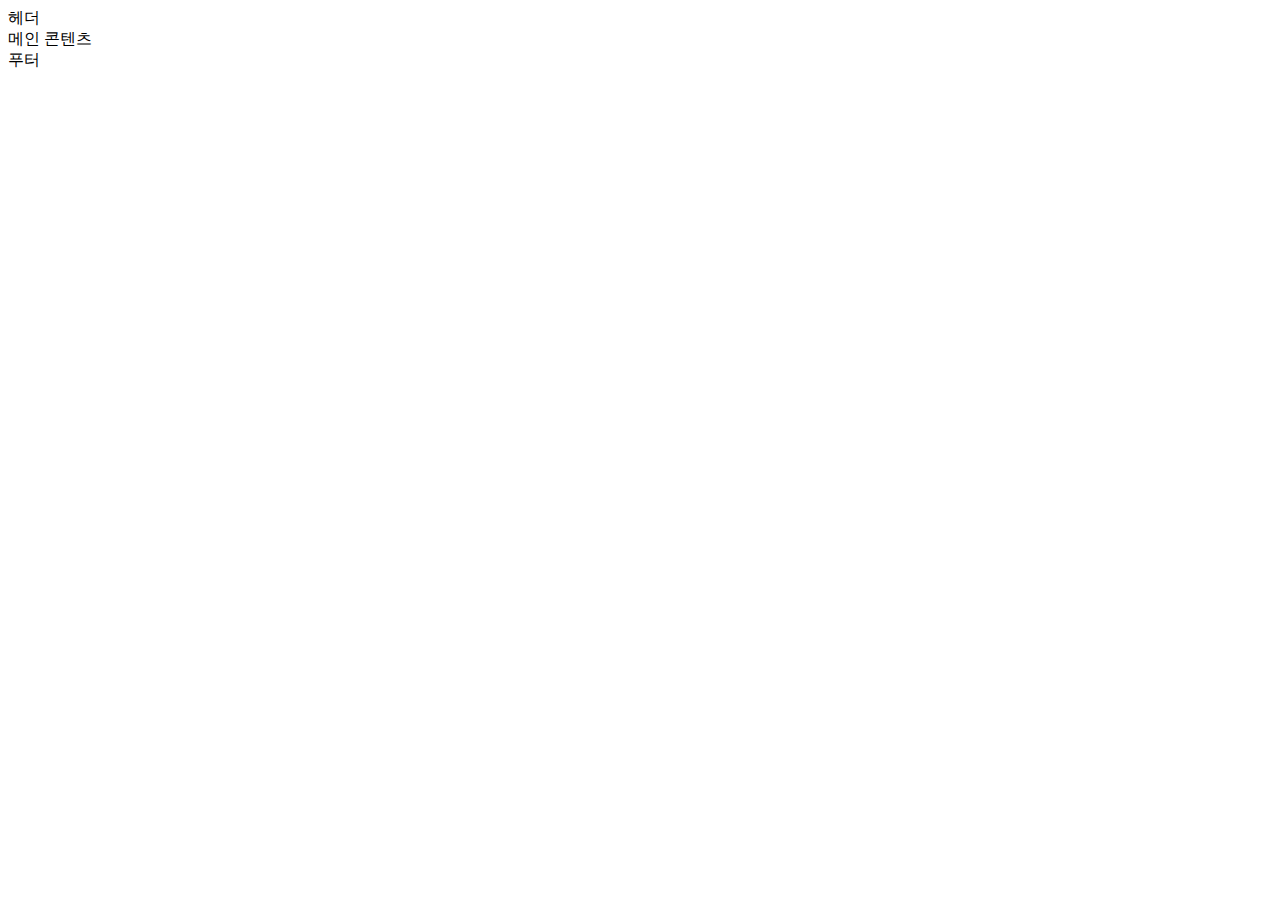
==== index.html @ 97cad9ce "현대카드 웨더 앱 소개 페이지 레이아웃  설계" ====
<!DOCTYPE html>
<html lang="en">
<head>
    <meta charset="UTF-8">
    <meta name="viewport" content="width=device-width, initial-scale=1.0">
    <meta http-equiv="X-UA-Compatible" content="ie=edge">
    <title>현대카드 웨더 앱</title>
</head>
<body>
    <div class="header-container"> 
        <header class="header">헤더</header>
    </div>
    <div class="main-containter">
        <main class="main">메인 콘텐츠</main>
    </div>
    <div class="footer-container">
        <footer class="footer">푸터</footer>
    </div>
</body>
</html>
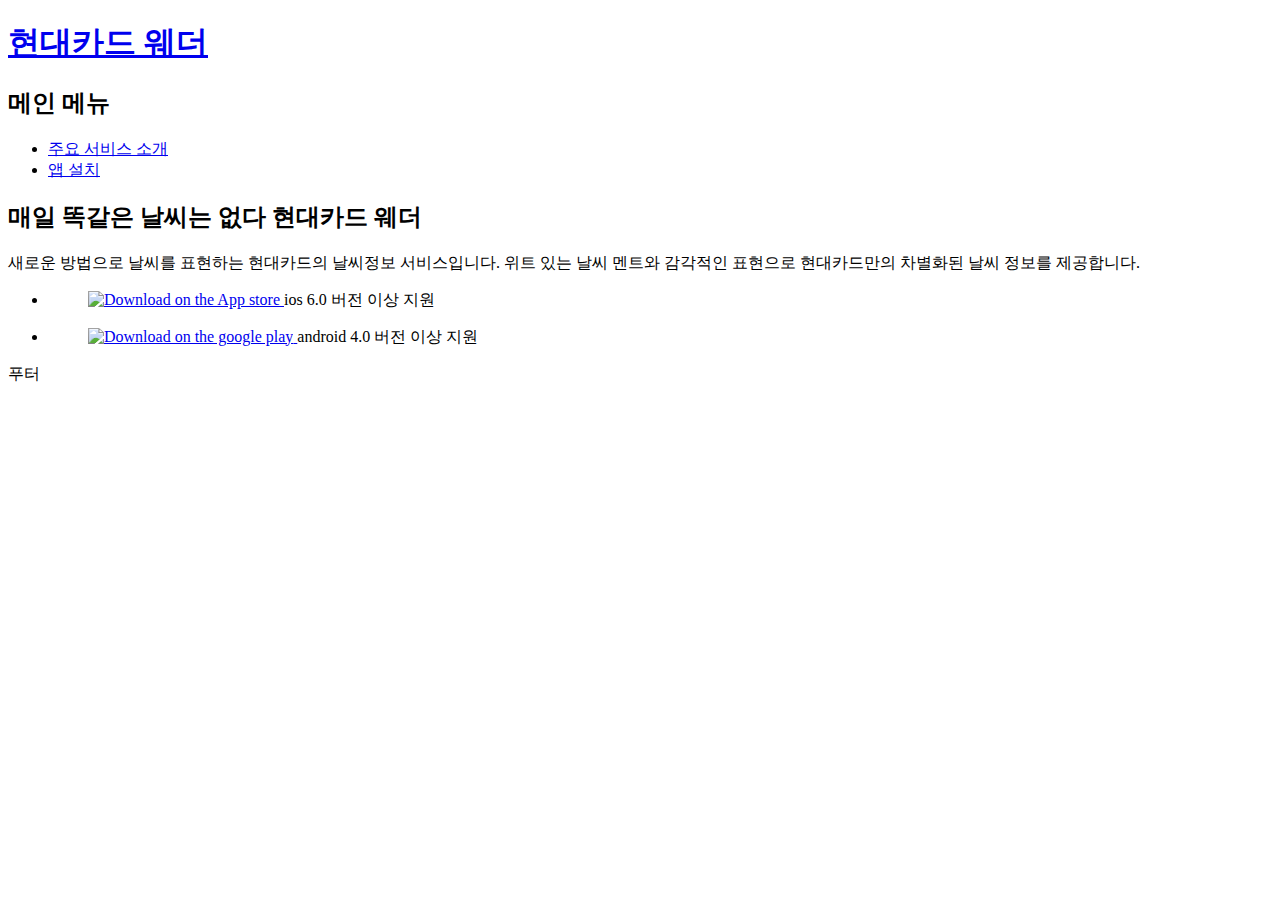
==== commit 362cab72: "헤더 콘텐츠 마크업 완성" ====
--- a/index.html
+++ b/index.html
@@ -1,20 +1,73 @@
 <!DOCTYPE html>
-<html lang="en">
+<html lang="ko-KR">
+
 <head>
     <meta charset="UTF-8">
     <meta name="viewport" content="width=device-width, initial-scale=1.0">
     <meta http-equiv="X-UA-Compatible" content="ie=edge">
     <title>현대카드 웨더 앱</title>
 </head>
+
 <body>
-    <div class="header-container"> 
-        <header class="header">헤더</header>
+    <div class="header-container">
+        <header class="header">
+            <h1 class="brand">
+                <a href="#">현대카드 웨더</a>
+            </h1>
+            <nav class="navigation">
+                <h2 class="a11y-hidden">메인 메뉴</h2>
+                <ul class="gnb">
+                    <li>
+                        <a href="#">주요 서비스 소개</a>
+                    </li>
+                    <li>
+                        <a href="#">앱 설치</a>
+                    </li>
+                </ul>
+            </nav>
+        </header>
     </div>
     <div class="main-containter">
-        <main class="main">메인 콘텐츠</main>
+        <main class="section">
+           <section class="service-introduction">
+               <div class="hyundaicard-weather">
+                    <div class="content-wrapper">
+                        <h2 class="secion-heading">
+                            <span>매일 똑같은 날씨는 없다</span>
+                            <span>현대카드 웨더</span>
+                        </h2>
+                        <p class="section-description">
+                            <span>새로운 방법으로 날씨를 표현하는 현대카드의 날씨정보</span>
+                            <span>서비스입니다. 위트 있는 날씨 멘트와 감각적인 표현으로</span>
+                            <span>현대카드만의 차별화된 날씨 정보를 제공합니다.</span>
+                        </p>
+                        <ul class="btn-store-list">
+                            <li>
+                                <figure class="btn-store">
+                                    <a href="#">
+                                        <img src="images/web/btn_down1.png" alt="Download on the App store">
+                                    </a>
+                                    <figcation>ios 6.0 버전 이상 지원</figcation>
+                                </figure>
+                            </li>
+                            <li>
+                                <figure class="btn-store">
+                                    <a href="#">
+                                        <img src="images/web/btn_down2.png" alt="Download on the google play">
+                                    </a>
+                                    <figcation>android 4.0 버전 이상 지원</figcation>
+                                </figure>
+                            </li>
+
+                        </ul>
+                    </div>
+               </div>
+           </section>
+        </main>
     </div>
     <div class="footer-container">
         <footer class="footer">푸터</footer>
     </div>
 </body>
+
 </html>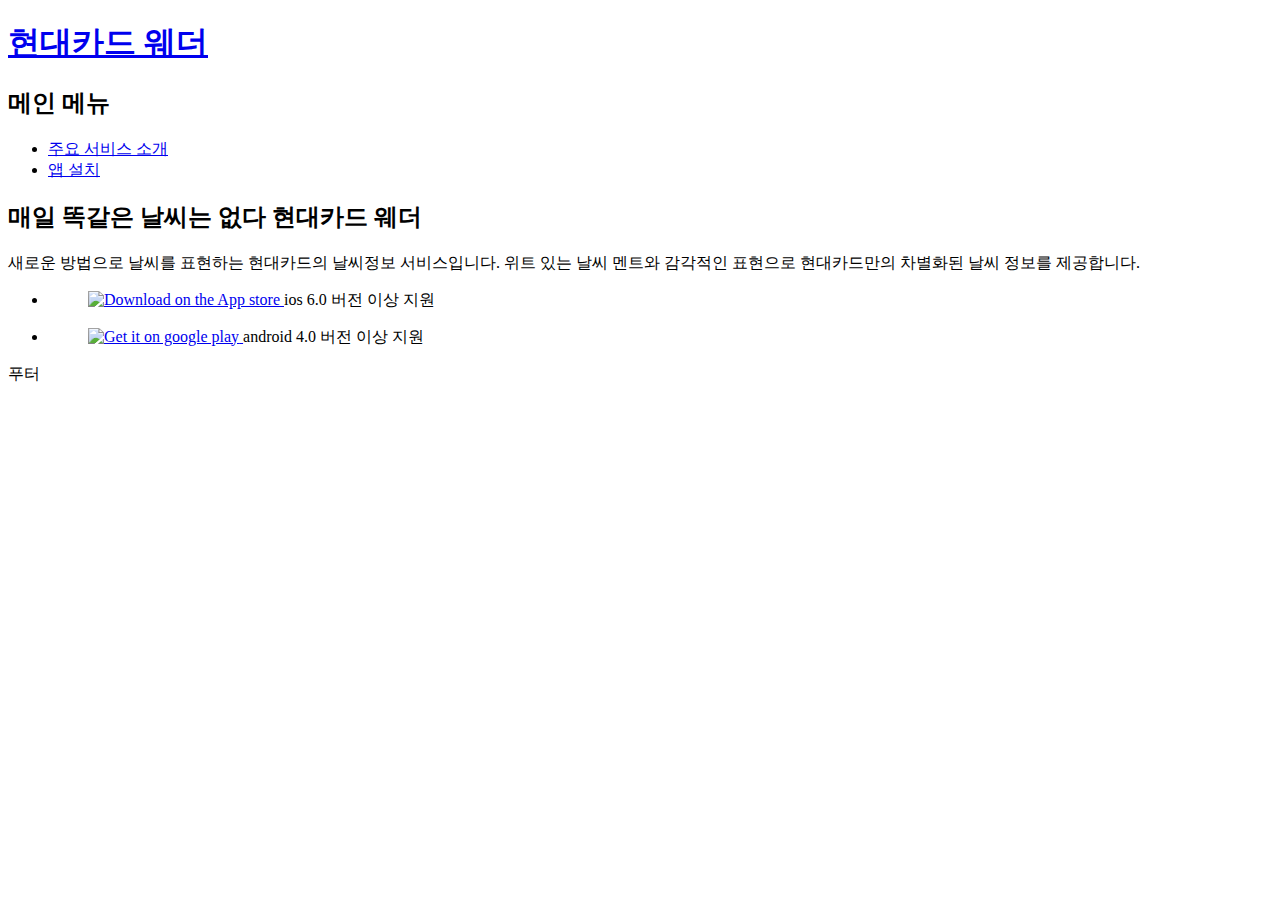
==== commit 3289ae86: "head 요소 내에서 meta와 link 요소를 이용하여 상세 정보 추가" ====
--- a/index.html
+++ b/index.html
@@ -53,7 +53,7 @@
                             <li>
                                 <figure class="btn-store">
                                     <a href="#">
-                                        <img src="images/web/btn_down2.png" alt="Download on the google play">
+                                        <img src="images/web/btn_down2.png" alt="Get it on google play">
                                     </a>
                                     <figcation>android 4.0 버전 이상 지원</figcation>
                                 </figure>
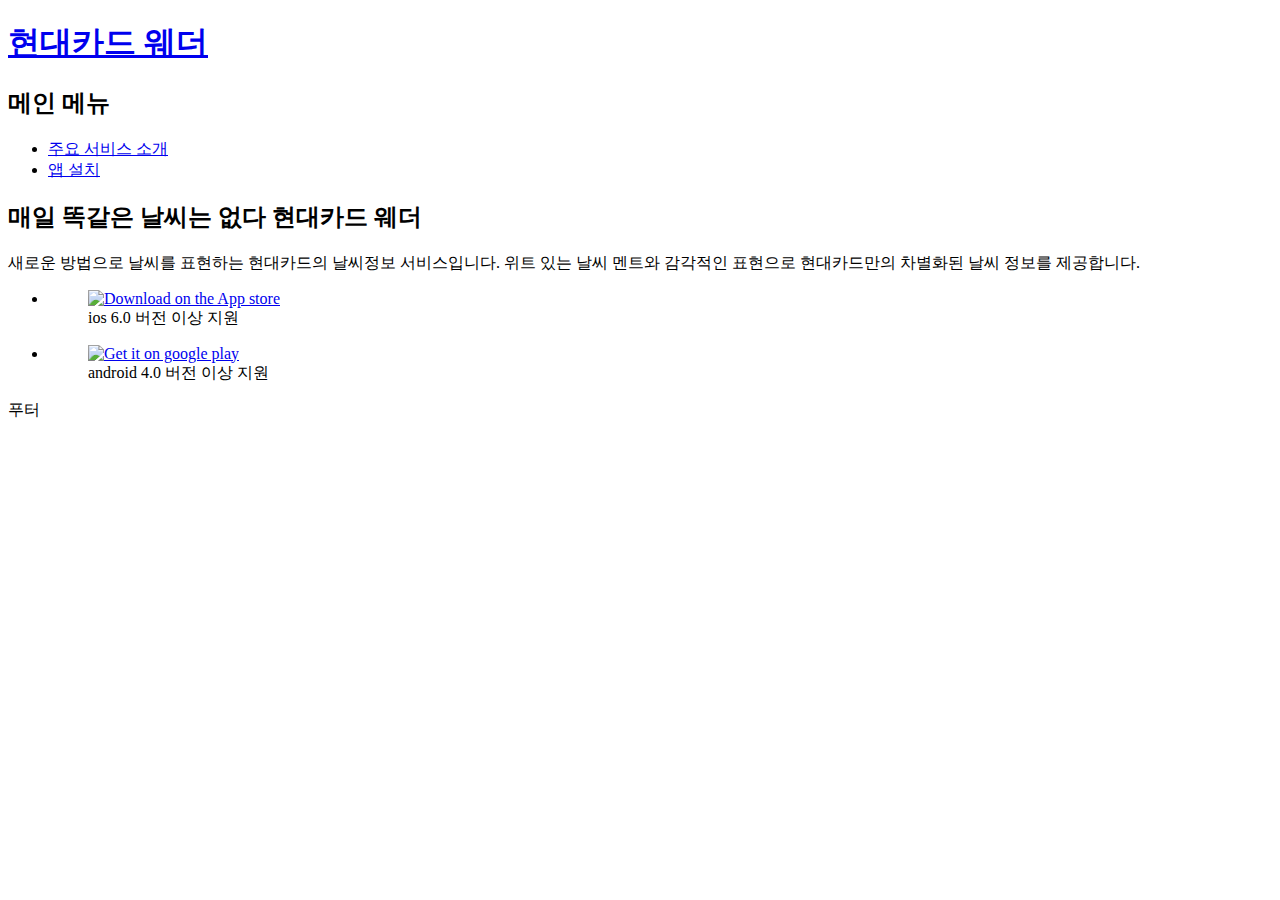
==== commit 18b929b0: "stylesheet.css연결" ====
--- a/index.html
+++ b/index.html
@@ -6,6 +6,7 @@
     <meta name="viewport" content="width=device-width, initial-scale=1.0">
     <meta http-equiv="X-UA-Compatible" content="ie=edge">
     <title>현대카드 웨더 앱</title>
+    <link rel="stylesheet" href="css/stylesheet.css">
 </head>
 
 <body>
@@ -47,7 +48,7 @@
                                     <a href="#">
                                         <img src="images/web/btn_down1.png" alt="Download on the App store">
                                     </a>
-                                    <figcation>ios 6.0 버전 이상 지원</figcation>
+                                    <figcaption>ios 6.0 버전 이상 지원</figcaption>
                                 </figure>
                             </li>
                             <li>
@@ -55,7 +56,7 @@
                                     <a href="#">
                                         <img src="images/web/btn_down2.png" alt="Get it on google play">
                                     </a>
-                                    <figcation>android 4.0 버전 이상 지원</figcation>
+                                    <figcaption>android 4.0 버전 이상 지원</figcaption>
                                 </figure>
                             </li>
 
